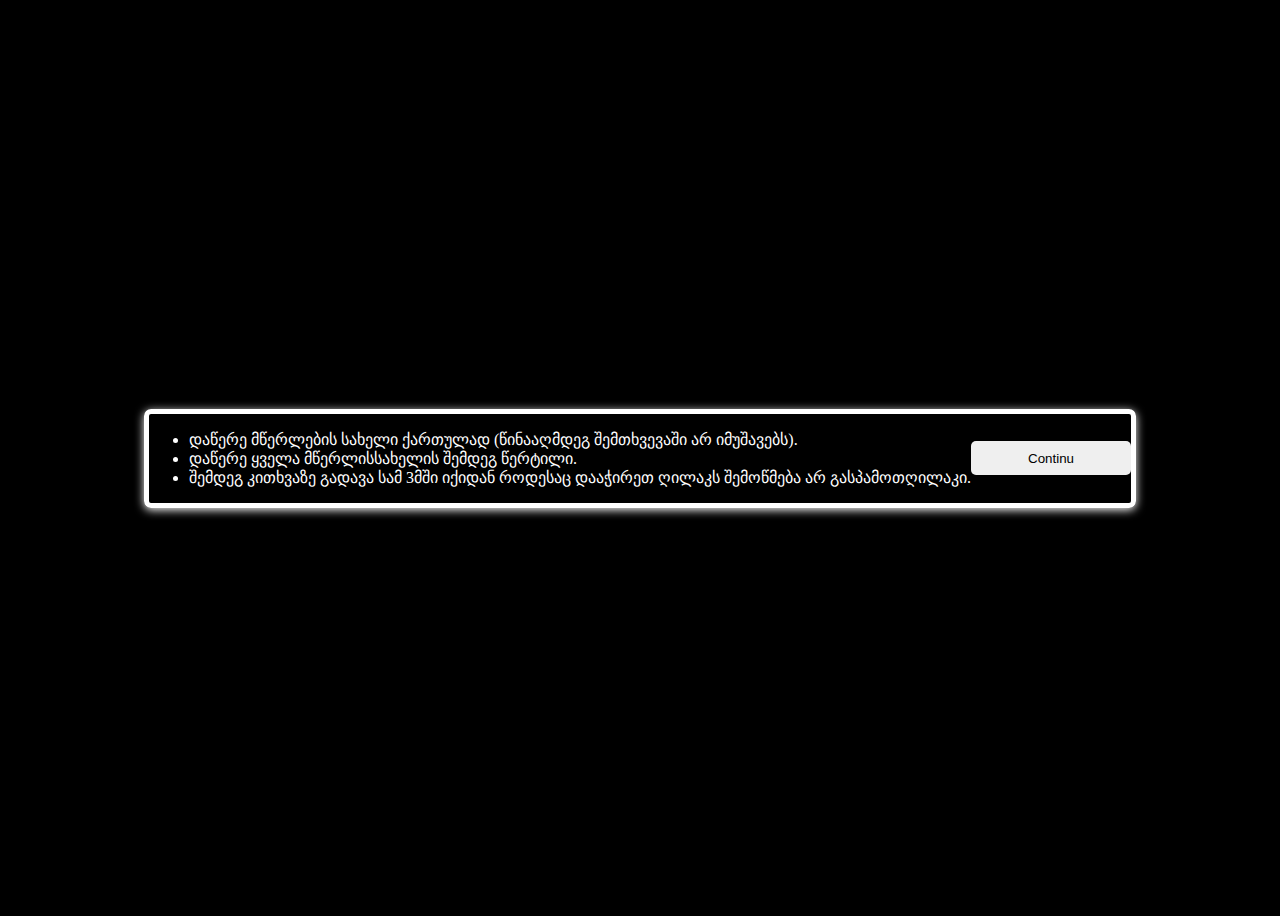
==== rools/index.html @ 82e5f761 "project init witout disghn" ====
<!DOCTYPE html>
<html lang="ge">
<head>
    <meta name="viewport" content="width=device-width, initial-scale=1.0">
    <title>მწერლობა rools</title>
    <link rel="stylesheet" href="./style.css">
</head>
<body>
    <div class="main">
        <div class="container">

        <ul>
        <li>დაწერე მწერლების სახელი ქართულად (წინააღმდეგ შემთხვევაში არ იმუშავებს).</li>
        <li>დაწერე ყველა მწერლისსახელის შემდეგ წერტილი.</li>
        <li>შემდეგ კითხვაზე გადავა სამ 3მში იქიდან როდესაც დააჭირეთ ღილაკს შემოწმება არ გასპამოთღილაკი.</li>
        </ul>
    
        <button id="btn1">Continu</button>

        <script src="./sqript.js"></script>
        </div>
    </div>

</body>
</html>
---- rools/style.css ----
body {
    background-color: black;
    color: white;
    display: flex;
    justify-content: center;
    align-items: center;


    height: 100vh;
}

.main {
    display: flex;
    justify-content: center;
    align-items: center;
}


.container {
    display: flex;
    justify-content: center;
    align-items: center;

    border: 5px solid white;
    box-shadow: 0px 2px 10px white;
    border-radius: 7px;
}

button {
    text-align: center;
    width: 160px;
    height: 34px;
    border: none;
    border-radius: 5px;
    transition: 0.30s;
}

button:hover {
    background-color: lime;
    color: black;
}
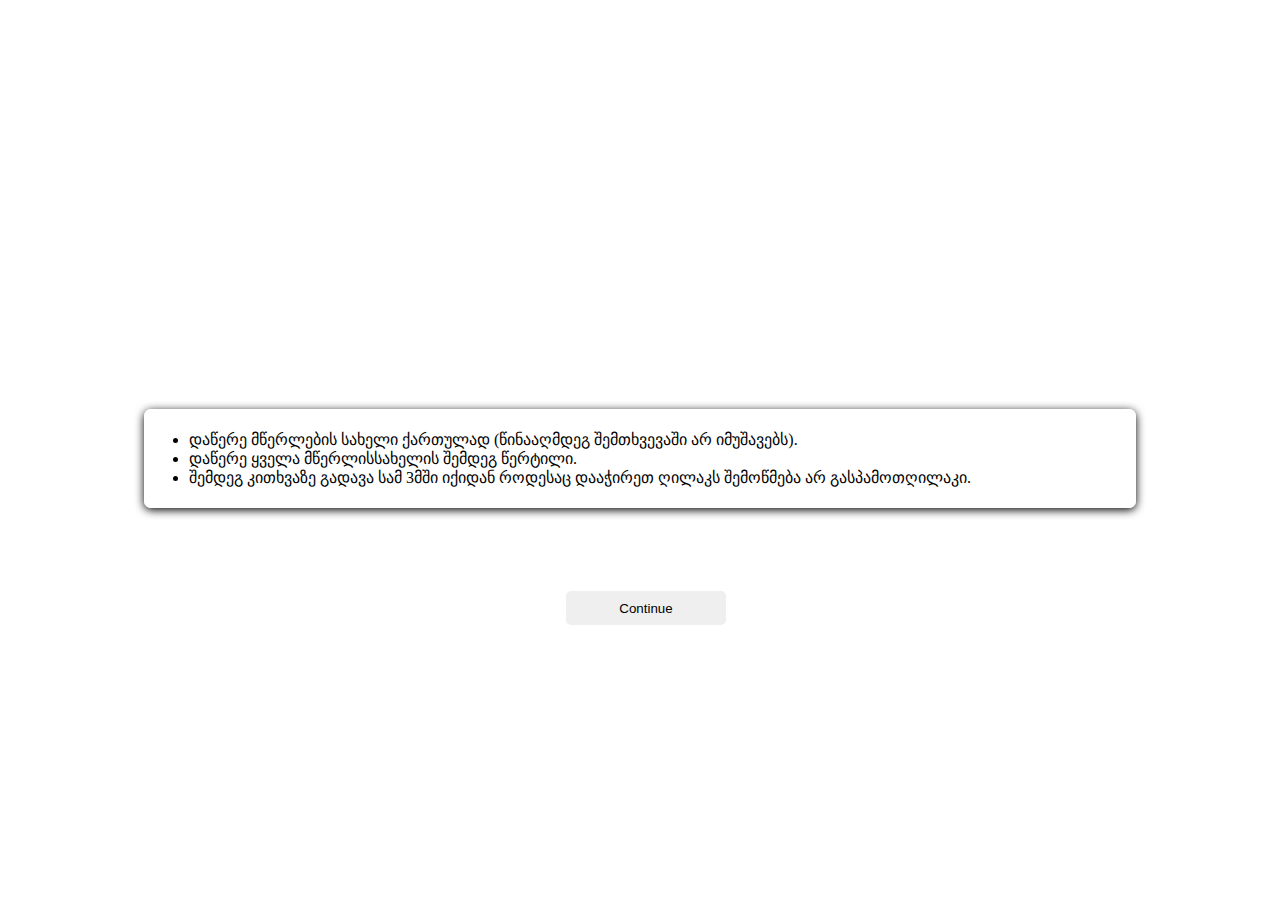
==== commit 57e653fd: "end project" ====
--- a/rools/index.html
+++ b/rools/index.html
@@ -15,7 +15,7 @@
         <li>შემდეგ კითხვაზე გადავა სამ 3მში იქიდან როდესაც დააჭირეთ ღილაკს შემოწმება არ გასპამოთღილაკი.</li>
         </ul>
     
-        <button id="btn1">Continu</button>
+        <button id="btn1">Continue</button>
 
         <script src="./sqript.js"></script>
         </div>
--- a/rools/style.css
+++ b/rools/style.css
@@ -1,6 +1,4 @@
 body {
-    background-color: black;
-    color: white;
     display: flex;
     justify-content: center;
     align-items: center;
@@ -22,7 +20,7 @@
     align-items: center;
 
     border: 5px solid white;
-    box-shadow: 0px 2px 10px white;
+    box-shadow: 0px 2px 10px black;
     border-radius: 7px;
 }
 
@@ -33,6 +31,9 @@
     border: none;
     border-radius: 5px;
     transition: 0.30s;
+    position: relative;
+    top: 150px;
+    right: 405px;
 }
 
 button:hover {
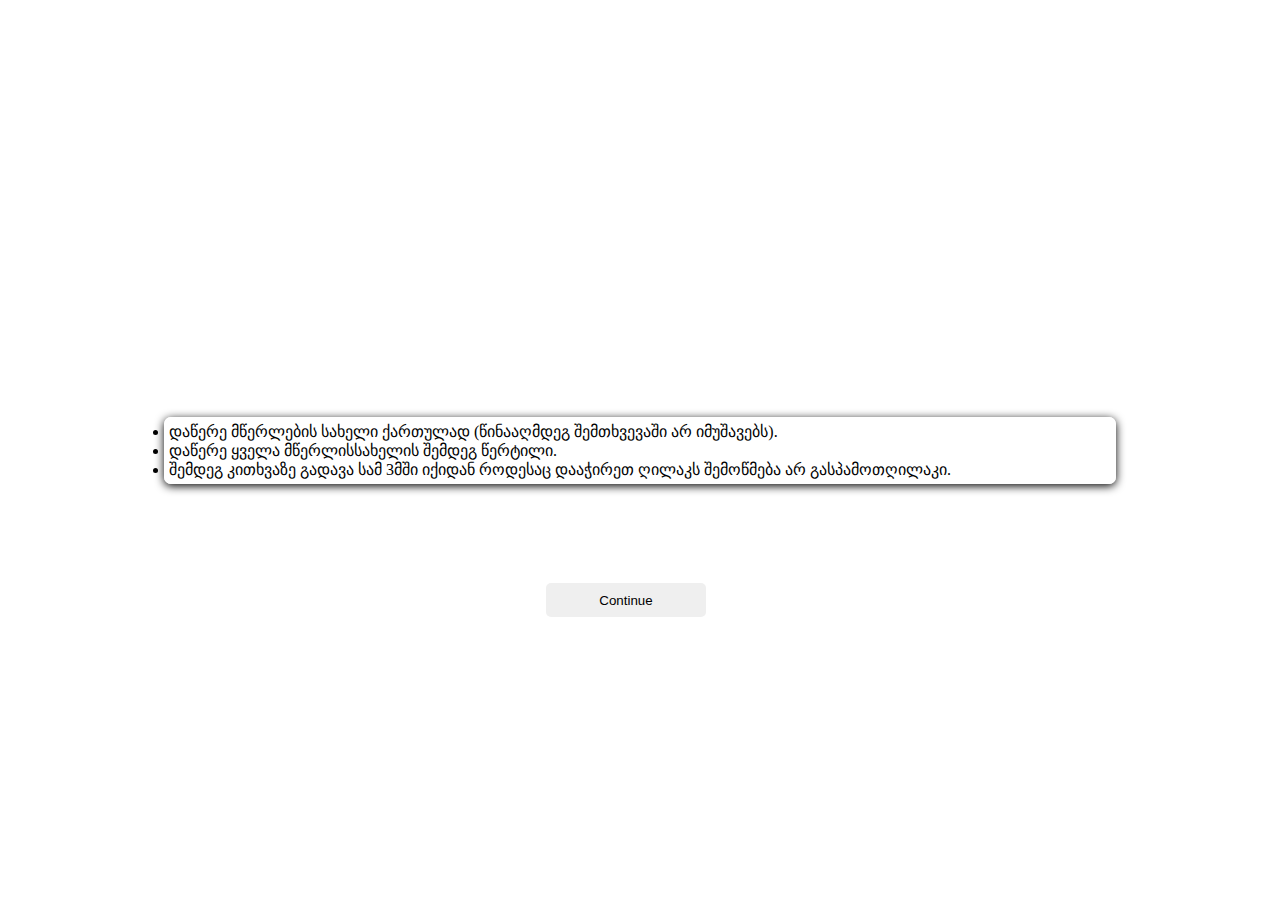
==== commit 8414094a: "end project" ====
--- a/rools/index.html
+++ b/rools/index.html
@@ -4,6 +4,7 @@
     <meta name="viewport" content="width=device-width, initial-scale=1.0">
     <title>მწერლობა rools</title>
     <link rel="stylesheet" href="./style.css">
+    <link rel="icon" href="/logo.png">
 </head>
 <body>
     <div class="main">
--- a/rools/style.css
+++ b/rools/style.css
@@ -1,3 +1,10 @@
+* {
+    margin: 0;
+    padding: 0;
+    box-sizing: border-box;
+}
+
+
 body {
     display: flex;
     justify-content: center;
@@ -40,3 +47,43 @@
     background-color: lime;
     color: black;
 }
+
+@media (max-width: 768px) {
+    .main {
+        padding: 20px;
+        width: 100%;
+    }
+
+    p {
+        font-size: 22px;
+    }
+}
+
+@media (max-width: 480px) {
+    p {
+        font-size: 20px;
+    }
+
+    button {
+        width: 100%;
+        height: 40px;
+    }
+}
+
+@media (max-width: 470px) {
+    button {
+        position: relative;
+        right: 150px;
+    }
+}
+
+
+@media (max-width: 480px) {
+    button {
+        position: relative;
+        right: 140px;
+    }
+}
+
+
+
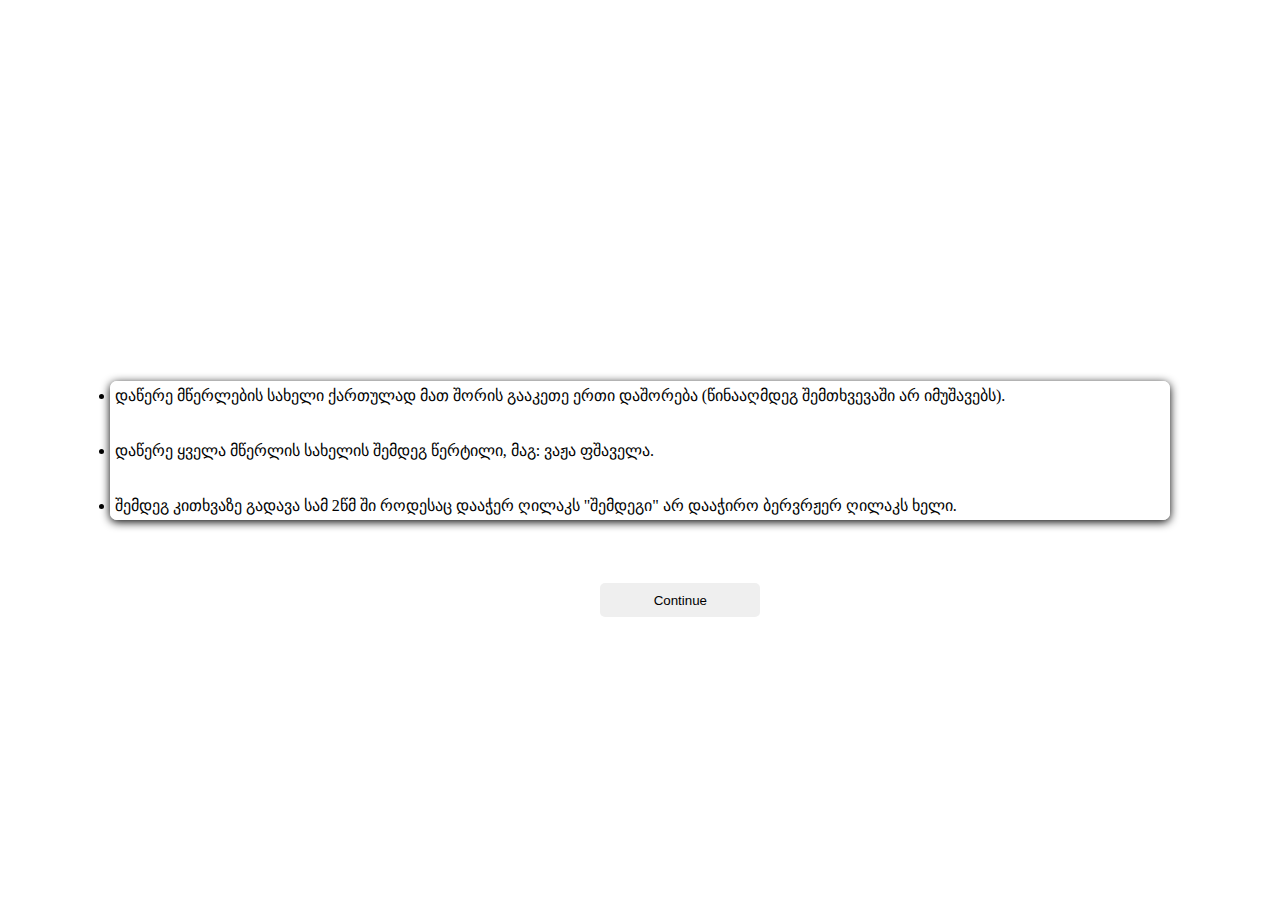
==== commit af2ca289: "end project" ====
--- a/rools/index.html
+++ b/rools/index.html
@@ -11,9 +11,11 @@
         <div class="container">
 
         <ul>
-        <li>დაწერე მწერლების სახელი ქართულად (წინააღმდეგ შემთხვევაში არ იმუშავებს).</li>
-        <li>დაწერე ყველა მწერლისსახელის შემდეგ წერტილი.</li>
-        <li>შემდეგ კითხვაზე გადავა სამ 3მში იქიდან როდესაც დააჭირეთ ღილაკს შემოწმება არ გასპამოთღილაკი.</li>
+        <li>დაწერე მწერლების სახელი ქართულად მათ შორის გააკეთე ერთი დაშორება (წინააღმდეგ შემთხვევაში არ იმუშავებს).</li>
+        <br><br>
+        <li>დაწერე ყველა მწერლის სახელის შემდეგ წერტილი, მაგ: ვაჟა ფშაველა.</li>
+        <br><br>
+        <li>შემდეგ კითხვაზე გადავა სამ 2წმ ში როდესაც დააჭერ ღილაკს "შემდეგი" არ დააჭირო ბერვრჟერ ღილაკს ხელი.</li>
         </ul>
     
         <button id="btn1">Continue</button>
--- a/rools/style.css
+++ b/rools/style.css
@@ -82,6 +82,7 @@
     button {
         position: relative;
         right: 140px;
+        top: 250px;
     }
 }
 
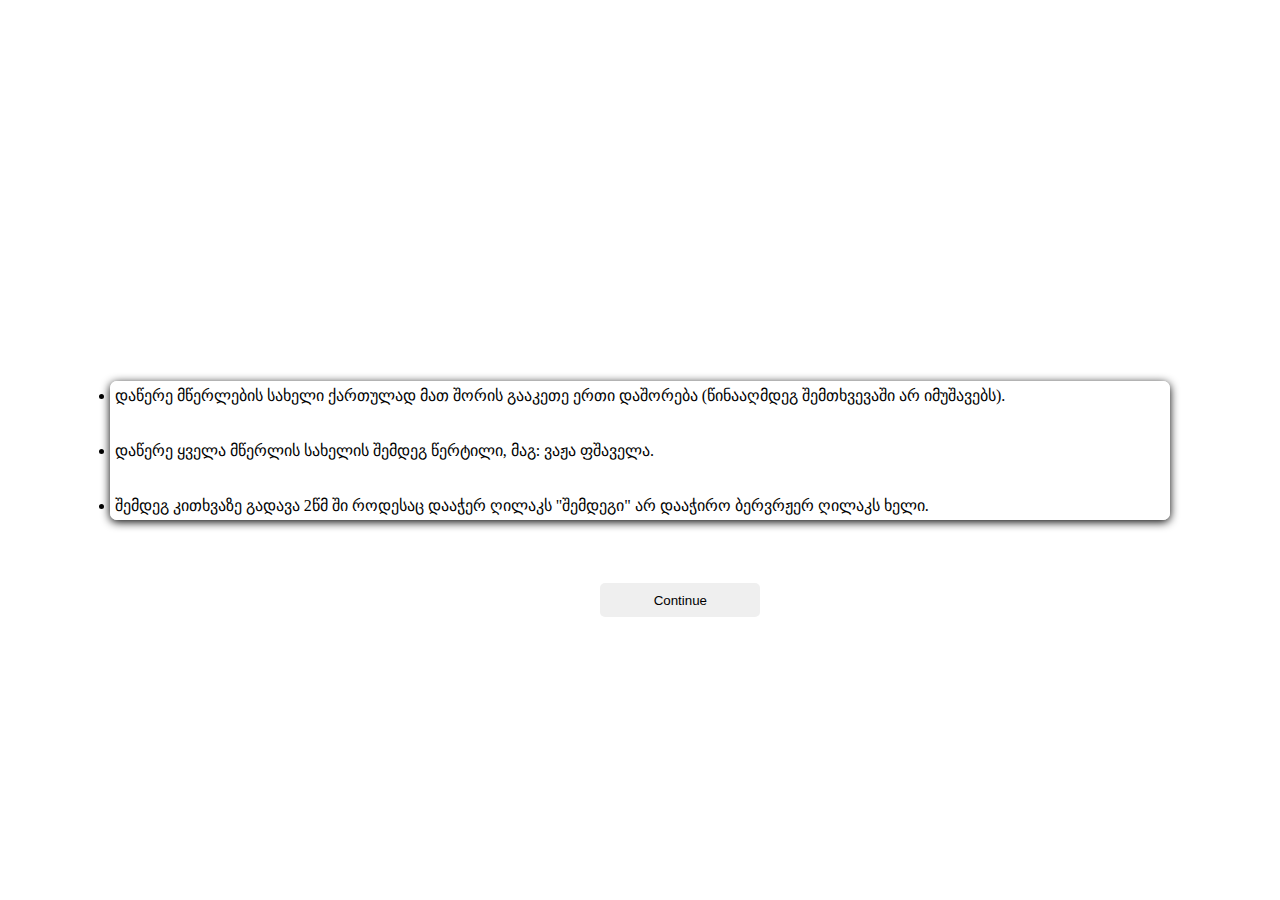
==== commit 3f03cadf: "end project" ====
--- a/rools/index.html
+++ b/rools/index.html
@@ -15,7 +15,7 @@
         <br><br>
         <li>დაწერე ყველა მწერლის სახელის შემდეგ წერტილი, მაგ: ვაჟა ფშაველა.</li>
         <br><br>
-        <li>შემდეგ კითხვაზე გადავა სამ 2წმ ში როდესაც დააჭერ ღილაკს "შემდეგი" არ დააჭირო ბერვრჟერ ღილაკს ხელი.</li>
+        <li>შემდეგ კითხვაზე გადავა  2წმ ში როდესაც დააჭერ ღილაკს "შემდეგი" არ დააჭირო ბერვრჟერ ღილაკს ხელი.</li>
         </ul>
     
         <button id="btn1">Continue</button>
